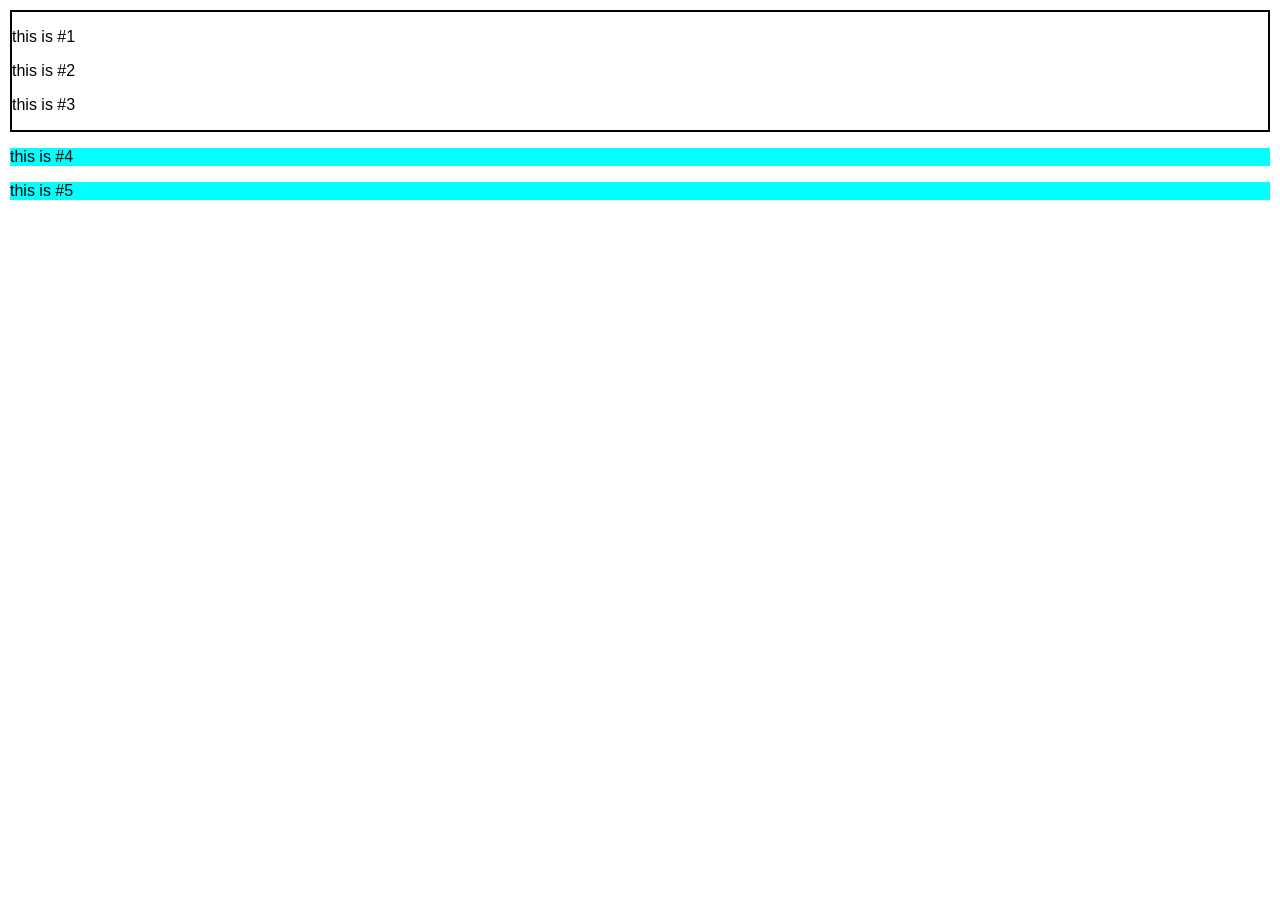
==== Class/Index.html @ e46337ff "Update-1" ====
<!DOCTYPE html>
<html lang="en">
<head>
    <meta charset="UTF-8">
    <meta name="viewport" content="width=device-width, initial-scale=1.0">
    <title>Document</title>
    <style>
        body {
            margin: 0;
            padding: 0;
            font-family: Arial, sans-serif;
        }

        header {
            background-color: burlywood;
            padding: 10px;
        }

        main {
            padding: 20px;
        }

        footer {
            background-color: lightgray;
            padding: 10px;
            text-align: center;
            position: fixed;
            bottom: 0;
            width: 100%;
        }
    </style>
    <link rel="stylesheet" href="style.css">
    
</head>
<body>
    <!-- <h1>this is header tag</h1>
    <hr>

    <br><br>

    <h1>Paragraph</h1>
    <p>Lorem ipsum dolor sit amet consectetur adipisicing elit. Temporibus nostrum itaque quasi porro, dignissimos omnis ipsum consequatur perspiciatis unde libero dolorum odio rerum tenetur dicta consectetur nobis tempore corporis iure?</p>
    <pre>
        Lorem ipsum dolor sit amet consectetur 
        adipisicing elit. A minima exercitationem vitae dolores, 
        eos earum deleniti dolor ducimus doloribus facere recusandae officiis nesciunt provident 
        esse ullam repudiandae. Recusandae quasi saepe exercitationem, ut quod impedit libero
        corporis illum quae. Exercitationem 
        modi optio earum officia veritatis recusandae dolores esse, aliquid quasi et.</pre>
        <a href="https://chatgpt.com/c/69b8efe0-385c-8324-a931-8961655d9f00" target="_blank" title="goes to chatgpt">click</a>
        <br><br>
         <a href="mailto:abc@gmail.com">mail</a>
         <img src="images/1460729.jpg" alt="" height="200px">
         <audio controls muted loop>
            <source src="audio/V.mp4">
         </audio>
         <video controls muted loop width="400px">
                <source src="audio/V.mp4">
         </video>
         <hr>
         <h1>this is <b>bold</b></h1>
         <h1>this is <i>italic</i></h1>
         <h1>this is <u>underline</u></h1>
         <h1>this is <del>deleted</del></h1>
         <h1>this is <big>big</big></h1>
         <h1>this is <mark style="background-color: blueviolet;">highlighted</mark></h1>
         <h1>this is </h1>
         <hr>


         <h1><span style="background-color: aqua;">this is span</span></h1>
         <h1><div style="background-color: aqua;">this is div</div></h1>
         <hr>


         <p>Lorem, ipsum dolor sit amet consectetur adipisicing elit. Numquam, vitae. Quod fugiat dignissimos vitae adipisci laudantium error deleniti culpa. Aliquam a aliquid rerum velit aut architecto illo animi porro, error dignissimos! Blanditiis assumenda quasi magni dignissimos iusto rem? Aliquid eum autem facilis <span style="background-color:green;">reiciendis, ipsa quia ratione consequuntur! Unde ipsam rerum temporibus ipsa quisquam,</span> quam ducimus nam harum laborum ipsum. Veritatis ex quia, quo architecto nesciunt voluptas facilis? Blanditiis iure praesentium eos corrupti quae. Odit, laboriosam debitis, autem doloremque ab similique dolores, voluptate dignissimos minima nulla consequuntur libero. Voluptas laudantium molestiae voluptatibus sequi non blanditiis at voluptate sunt autem, ipsa quos dolorum quia sit perferendis iusto vel deleniti ullam. Provident aliquam, totam laboriosam reiciendis quam assumenda! Excepturi nihil sed incidunt cum ab fugit fugiat eaque obcaecati eius similique. Tempore repellendus consequatur minus quam quod saepe perspiciatis ab veritatis? Accusamus reiciendis rerum dolore dicta? Totam qui minima commodi, recusandae amet odit possimus pariatur maiores voluptatem corrupti vel, nulla voluptatum fuga nam hic excepturi, repellat perferendis tempore officia nemo sed autem nihil ea? Autem est inventore aliquid suscipit eveniet, omnis accusamus vero ut odio aliquam illo consequuntur ducimus, sit facere adipisci tenetur. Veniam adipisci unde fugiat consectetur, sequi eius commodi voluptate earum qui.</p>
         <hr>


         <h1>Unorder list</h1>
         <ul>
             <li>mango</li>
             <li>apple</li>
             <ul>
                <li>green</li>
                <li>red</li>
             </ul>
             <li>orange</li>
         </ul>
         <hr>


         <h1>ordered list</h1>
         <ol>
            <li>moday</li>
            <li>tuesday</li>
            <li>wednesday</li>
            <li>thursday</li>
         </ol>
         <hr>

         <h1>Table</h1>
         <table border="1">
            <tr align="center">
                <th width="100px">S.no</th>
                <th width="100px">Name</th>
                <th width="100px">age</th>
                <th width="100px">mark</th>
            </tr>
            <tr align="center">
                <td>1</td>
                <td>Krish</td>
                <td>21</td>
                <td>439</td>
            </tr>
         </table>
         <hr>
         <br><br>
         
         <p id="greet"><span style="background-color: aqua;">Hello</span></p>

         <h1>Button</h1>
            <button style="font-size: 30px; background-color: black; color: white;border-radius: 5px;" onclick="doButtonAction()">click me</button>
            <button style="font-size: 30px; background-color: black; color: white;border-radius: 5px;" onclick="back()">back</button>


            <script>
                function doButtonAction() {
                    document.getElementById("greet").innerText = "Welcome to JavaScript";
                    window.alert("Button clicked!");
                }

                function back() {
                    document.getElementById("greet").innerText = "hello";
                    window.alert("Button clicked!");
                }
            </script>
            <hr>

            <h1>Form</h1>

        <table>
            <form action="index.php" method="post">

                <tr>
                    <td><label for="username">Username:</label></td>
                    <td><input type="text" name="" id="username" required placeholder="Enter your name" minlength="6" maxlength="20"></td>
                </tr>

                <tr>
                    <td><label for="password">password:</label></td>
                    <td><input type="password" id="password" required placeholder="Enter your password"></td>
                </tr>

                <tr>
                    <td><label for="email">Email:</label></td>
                    <td><input type="email" id="email" required placeholder="acd@example.com"></td>
                </tr>

                <tr>
                    <td><label for="Phone">Phone no:</label></td>
                    <td><input type="tel" id="Phone" required placeholder="+91 1234567890"></td>
                </tr>

                <tr>
                    <td><label for="dob">Date of Birth:</label></td>
                    <td><input type="date" id="dob" required></td>
                </tr>

                <tr>
                    <td><label for="quantity">Quantity:</label></td>
                    <td><input type="number" id="quantity" required min="1" max="100"></td>
                </tr>

                <tr merge="2">
                    <td>
                        <input type="submit">
                        <input type="reset">
                    </td>
                </tr>

            </form>
        </table>

        <label for="">Payment</label>
        <select name="" id="">
        <option value="credit card">credit card</option>
        <option value="debit card">debit card</option>  
        </select>
        <br>
        <hr>
        <label for="sub">Subscription</label>
        <input type="checkbox">
        <br>
        <label for="com">Comments</label>
        <textarea name="" id=""></textarea>
        <br>
        <label for="up">upload</label>
        <input type="file" id="up"> -->




        <!-- <header id="h" style="background-color: burlywood;">
            <a href="">Home</a>
            <a href="">About us</a>
            <a href="">Course</a>
            <a href="">Contact us</a>
        </header>
        <main id="h">
            <p >Lorem ipsum, dolor sit amet consectetur adipisicing elit. At facilis voluptatum reprehenderit distinctio enim odio doloremque nam sapiente eius maiores. Voluptas in beatae, rerum officiis facilis velit distinctio vel aperiam libero reprehenderit ipsam adipisci ab maxime ad quae. Et dolorum perferendis eius quisquam sint laudantium consequuntur delectus saepe amet esse? Minus possimus est sequi, praesentium deserunt voluptatibus quo optio et a eveniet ea? Possimus eum repudiandae voluptatibus at est voluptas, officia id dolor reiciendis neque asperiores aliquid minus, consequuntur iure nihil omnis dignissimos accusantium ducimus facere. Libero dolor molestiae necessitatibus corrupti delectus omnis odit reiciendis neque dolore sapiente quae molestias excepturi hic eos, officiis, consectetur vero error blanditiis rem? Aspernatur saepe voluptates minus dignissimos dolores ratione quae, expedita voluptate, doloremque facilis ipsam qui, illo iusto delectus harum blanditiis in nobis temporibus? Laboriosam rerum nihil consequuntur porro tenetur. Praesentium nisi dolores vitae, sit aperiam molestias blanditiis accusamus sunt in. Similique ullam possimus repudiandae deleniti odio atque adipisci necessitatibus, nam tempora praesentium id mollitia consequatur tempore porro aspernatur ipsam fuga? Aspernatur itaque commodi eveniet sequi voluptatem dignissimos atque. Cupiditate, est. Fuga assumenda dicta esse dolores, dolor ipsam impedit ratione vel aperiam, beatae autem, ducimus officiis in recusandae minima hic expedita neque. At enim necessitatibus cum iusto odit eius, repellat temporibus hic consectetur similique libero praesentium odio provident quos ea nemo ad accusantium! Optio, doloremque porro odit maxime aliquam non, illo aut labore laboriosam blanditiis architecto soluta id quaerat obcaecati incidunt illum rem officia sequi sunt reiciendis pariatur sit? Quo, quam saepe deserunt vero modi accusamus! Aliquid obcaecati placeat ad in quos eveniet explicabo. Explicabo voluptates et ex ut error harum, hic aut nesciunt soluta perspiciatis ipsum ratione quod recusandae dignissimos voluptas molestias cumque tempore, unde dolore minus. Omnis reiciendis doloremque earum architecto vitae eius ipsam enim consequatur rerum? Sunt dolorem at inventore?</p>
        </main>
        <footer style="display: flex; bottom: 0px;">
            <p>&copy; 2023 Your Company. All rights reserved.</p>
        </footer> -->

        <!-- <h1 id="h1">Thors</h1>
        <br>
        <input type="submit">
        <br> -->
        <!-- <h1 id="box1">Box1</h1>
        <br>
        <h1 id="box2">Box2</h1> 

        <img id ="img1" src="images/1460729.jpg" alt="" height="150px">
        <p>Lorem, ipsum dolor sit amet consectetur adipisicing elit. Doloribus aliquid maxime sapiente rerum quas suscipit voluptates, quisquam ipsum natus, facilis aut quos quaerat laudantium! Numquam accusamus perferendis aspernatur iste a doloremque nemo possimus asperiores. Reprehenderit, repellendus iure. Distinctio, consectetur quaerat ab harum laborum, ad, vitae voluptatum eveniet molestiae beatae rerum.</p>
        <img id= "img2"src="images/1460729.jpg" alt="" height="150px">
        <p>Lorem, ipsum dolor sit amet consectetur adipisicing elit. Doloribus aliquid maxime sapiente rerum quas suscipit voluptates, quisquam ipsum natus, facilis aut quos quaerat laudantium! Numquam accusamus perferendis aspernatur iste a doloremque nemo possimus asperiores. Reprehenderit, repellendus iure. Distinctio, consectetur quaerat ab harum laborum, ad, vitae voluptatum eveniet molestiae beatae rerum.</p>
        <p>Lorem, ipsum dolor sit amet consectetur adipisicing elit. Doloribus aliquid maxime sapiente rerum quas suscipit voluptates, quisquam ipsum natus, facilis aut quos quaerat laudantium! Numquam accusamus perferendis aspernatur iste a doloremque nemo possimus asperiores. Reprehenderit, repellendus iure. Distinctio, consectetur quaerat ab harum laborum, ad, vitae voluptatum eveniet molestiae beatae rerum.</p>
        <p>Lorem, ipsum dolor sit amet consectetur adipisicing elit. Doloribus aliquid maxime sapiente rerum quas suscipit voluptates, quisquam ipsum natus, facilis aut quos quaerat laudantium! Numquam accusamus perferendis aspernatur iste a doloremque nemo possimus asperiores. Reprehenderit, repellendus iure. Distinctio, consectetur quaerat ab harum laborum, ad, vitae voluptatum eveniet molestiae beatae rerum.</p>

        <div>

            <p>Lorem ipsum dolor sit amet consectetur adipisicing elit. Vitae dolorem unde, similique nobis vero, eaque quo quaerat eius possimus, voluptatem assumenda id! Labore praesentium sequi omnis nobis! Repudiandae, voluptate blanditiis!</p>
            <img id= "img2"src="images/1460729.jpg" alt="" height="150px">
        </div>
        <br><br>
        <h1>hello</h1>
        <span>hello</span>

        <div id="box">
            <h1>This is #1</h1>
            <p>Lorem ipsum dolor sit amet consectetur adipisicing elit. Quas dicta beatae at exercitationem minus illo sint magnam eaque nemo, eius quos fuga sit consequatur, soluta consequuntur similique. Odio, qui. Aliquid, vitae officiis odit, quod veniam illum a placeat asperiores earum laboriosam fugit itaque non adipisci beatae minus ipsa inventore ratione.</p>
        </div>
        <div id="box">
            <h1>This is #2</h1>
            <p>Lorem ipsum dolor sit amet consectetur adipisicing elit. Quas dicta beatae at exercitationem minus illo sint magnam eaque nemo, eius quos fuga sit consequatur, soluta consequuntur similique. Odio, qui. Aliquid, vitae officiis odit, quod veniam illum a placeat asperiores earum laboriosam fugit itaque non adipisci beatae minus ipsa inventore ratione.</p>
        </div>
        <div id="box">
            <h1>This is #3</h1>
            <p>Lorem ipsum dolor sit amet consectetur adipisicing elit. Quas dicta beatae at exercitationem minus illo sint magnam eaque nemo, eius quos fuga sit consequatur, soluta consequuntur similique. Odio, qui. Aliquid, vitae officiis odit, quod veniam illum a placeat asperiores earum laboriosam fugit itaque non adipisci beatae minus ipsa inventore ratione.</p>
        </div>
        <div id="box">
            <h1>This is #4</h1>
            <p>Lorem ipsum dolor sit amet consectetur adipisicing elit. Quas dicta beatae at exercitationem minus illo sint magnam eaque nemo, eius quos fuga sit consequatur, soluta consequuntur similique. Odio, qui. Aliquid, vitae officiis odit, quod veniam illum a placeat asperiores earum laboriosam fugit itaque non adipisci beatae minus ipsa inventore ratione.</p>
        </div>
        <div id="box1"></div>
        <div id="box2"></div>  
        <div id="box3"></div> 
        <div id="box4"></div>
        <div id="box5"></div>-->

        <div id="container">
            <p>this is #1</p>
            <p>this is #2</p>
            <div>
                <p>this is #3</p>
            </div>
            
        </div>
        <div>
        <p>this is #4</p>
        <p>this is #5</p>
        </div>

</body>
</html>
---- Class/style.css ----
/* #h{
    border-style: dashed;
    border-radius: 5px;
    background-color: burlywood;
    font-family: Arial, Helvetica, sans-serif;
    font-size: large;
    line-height: 2em;
    border-color: brown;
    border-bottom: dashed black;
} */

/* h1{
    text-shadow: 2px  1px red;
    margin: 0%;
    border-style: dashed;
    padding: 10px;
    width: 20%;
}
input{
    box-shadow: 2px 2px 2px gray;
    border-radius: 3px;
} */

/* h1{
    border-style: double;
    width: 15%;
    padding: 50px;
    margin: auto;
    margin-top:20%;

}
#box1{
    background-color: aqua;
}
#box2{
    background-color: blue;
} 

#img1{
    float:left;

}
#img2{
    float:right;

}
body{
    border-style: dotted;
    display: flow-root;
}

div{
    border-style: double;
    height: 50px;
    overflow: hidden;
    overflow: auto;
}
h1{
    background-color: aqua;
    height: 100px;
    width: 100px;
}
span{
    background-color: aquamarine;
    height: 100px;
    

}
*/
/* #box{
    border: 2px solid ;
    padding: auto;
    height: auto;
    box-sizing: border-box;
    float: left;
    width: 50%;
} */
body{
    margin: 10px;
    
}
/* #box{
    height: 100%;
    width: 100%;
    position: relative;

} 
#box1{
    height: 200px;
    width: 200px;
    position: absolute;
    background-color: aqua;
    top: 0px;
    left: 0px;
}

#box2{
    height: 200px;
    width: 200px;
    position: absolute;
    background-color: red;
    top: 0px;
    right: 0px;
}
#box3{
    height: 200px;
    width: 200px;
    position: absolute;
    background-color:black;
    bottom: 0px;
    left: 0px;
}
#box4{
    height: 200px;
    width: 200px;
    position: absolute;
    background-color: gray;
    bottom: 0px;
    right: 0px;
}
#box5{
    height: 200px;
    width: 200px;
    position: absolute;
    background-color: aqua;
    top: 50%;
    left: 50%;
}*/

#container{
    border: 2px solid;
}
#container+div>p{
    background-color: aqua;
}
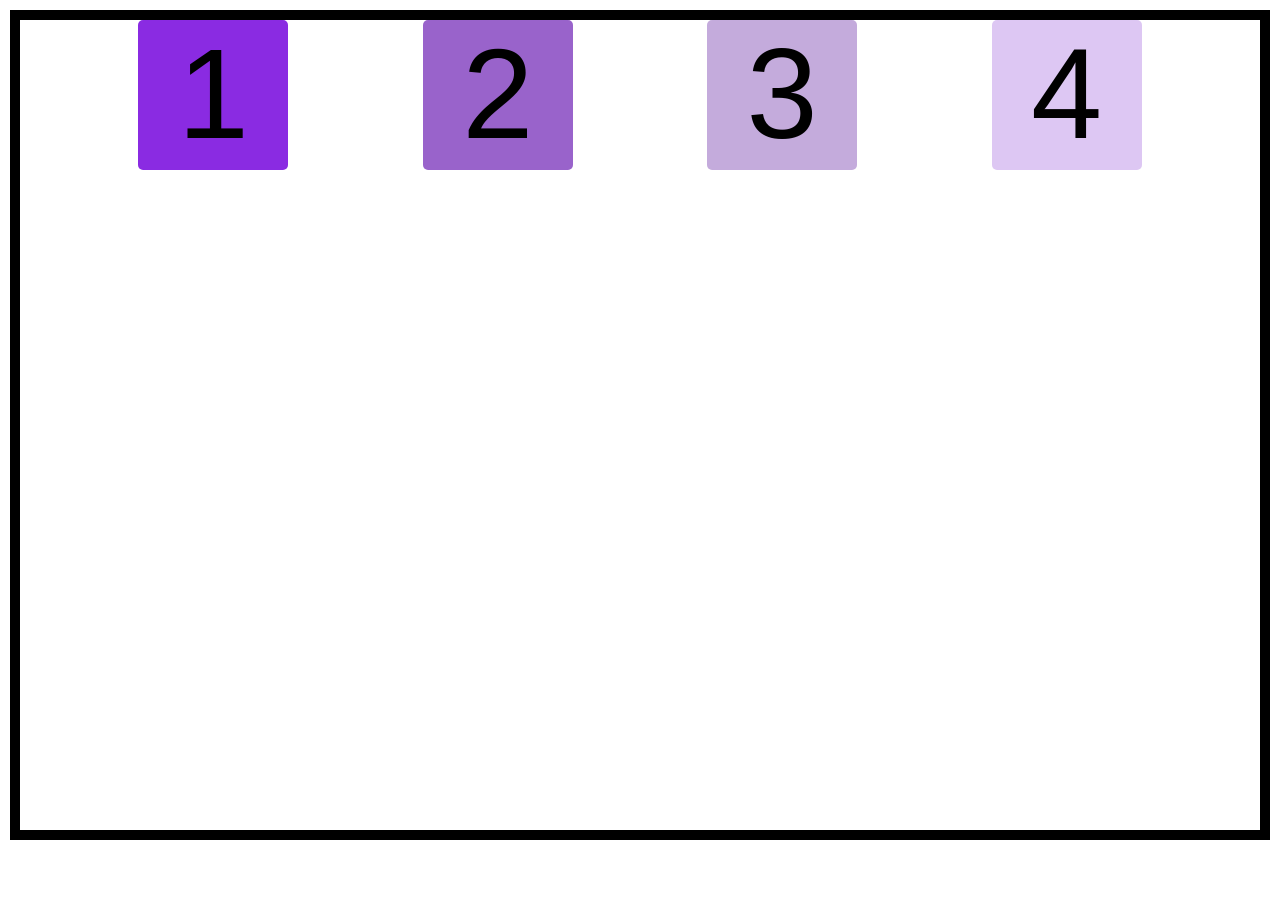
==== commit 25d8e674: "commit" ====
--- a/Class/Index.html
+++ b/Class/Index.html
@@ -258,7 +258,7 @@
         <div id="box2"></div>  
         <div id="box3"></div> 
         <div id="box4"></div>
-        <div id="box5"></div>-->
+        <div id="box5"></div>
 
         <div id="container">
             <p>this is #1</p>
@@ -273,5 +273,50 @@
         <p>this is #5</p>
         </div>
 
+        <a id="atag" href="https://google.com">click</a>
+        <ul>
+            <li>This is num1</li>
+            <li>This is num2</li>
+            <li>This is num3</li>
+            <li>This is num4</li>
+            <li>This is num5</li>
+            <li>This is num6</li>
+            <li>This is num7</li>
+            <li>This is num8</li>
+            <li>This is num9</li>
+            <li>This is num10</li>
+        </ul>
+
+        <div id="hello">Hover me
+            <p>Lorem ipsum dolor sit amet consectetur adipisicing elit. Maiores, ipsam impedit? Provident, illo optio laborum dolores odio dolor numquam quae voluptas eveniet voluptate excepturi. Repudiandae temporibus provident incidunt veniam molestias, vitae quis excepturi nesciunt ea magnam cum tempora illo, reiciendis, delectus voluptatibus nam totam praesentium sed blanditiis repellat aliquam modi. </p>
+        </div>
+        <ul id="fruit">
+            <li id="apple">Apple</li>
+            <li id="mango">Mango</li>
+            <li id="orange">Orange</li>
+        </ul>-->
+
+        <!-- <div class="dropdown">
+            <button class="dropbtn">food</button>
+            <div class="content">
+                <a href="#">Apple</a>
+                <a href="#">Mango</a>
+                <a href="#">Orange</a>
+            </div>
+        </div>
+
+        <div class="gallery">
+            <img src="images/1460729.jpg" alt="" height="150px">
+            
+        </div> -->
+
+        <div class="container">
+            <div class="box" id="box1">1</div>
+            <div class="box" id="box2">2</div>
+            <div class="box" id="box3">3</div>
+            <div class="box" id="box4">4</div>
+        </div>
+        
+
 </body>
 </html>
--- a/Class/style.css
+++ b/Class/style.css
@@ -125,11 +125,164 @@
     background-color: aqua;
     top: 50%;
     left: 50%;
-}*/
+}
 
 #container{
     border: 2px solid;
 }
 #container+div>p{
     background-color: aqua;
-}+}*/
+
+/* #atag:hover{
+    color: yellowgreen;
+    font-size: larger;
+    font-style: italic;
+} */
+
+/* #atag:active{
+    color: yellowgreen;
+    font-size: larger;
+    font-style: italic;
+}
+/* #atag:visited{
+    color: yellowgreen;
+    font-size: larger;
+    font-style: italic;
+} */
+/* li:hover{
+    background-color: aqua;
+
+}
+li:not(:hover){
+    background-color: bisque;
+}
+li:nth-child(even){
+    background-color: blueviolet;
+} */ 
+
+
+
+ /*#hello p{
+    background-color: blueviolet;
+    /* display: none; */
+/* } */
+ /* #hello:hover p{
+    display: block;
+    
+} 
+p::first-letter{
+    color: red;
+    font-size: 2rem;
+}
+p::selection{
+    background-color: black;
+    color: white;
+}
+#fruit li::before{
+    
+}
+#apple::after{
+    content: "🍎";
+    margin-left: 5px;
+}
+#mango::after{
+    content: "🥭";
+    margin-left: 5px;
+}
+#orange::after{
+    content: "🍊";
+    margin-left: 5px;
+}
+#fruit li::marker{
+    content: "✔️";
+    margin-right: 5px;
+}
+
+.pagination {
+    text-align: center;
+}
+.pagination a {
+    padding: 10px;
+    color: black;
+    display: inline-block;
+    text-decoration: none;
+}
+.pagination a.active{
+    background-color:blueviolet;
+    border-radius: 5PX;
+    color: white;
+}
+.pagination a:hover:not(.active){
+    background-color: blue;
+    color: white;
+    border-radius: 5px;
+}
+
+
+/* .dropdown{
+    position: relative;
+    display: inline-block;
+} */
+
+/* .dropdown button {
+    background-color: blueviolet;
+    color: white;
+    padding: 10px;
+    font-size: 16px;
+    border: none;
+    cursor: pointer;
+    border-radius: 5px;
+
+}
+.dropdown a{
+    display: block;
+    color: black;
+    text-decoration: none;
+    padding: 10px 15px;
+}
+.dropdown .content{
+    background-color: purple;
+    display: none;
+    min-width: 100px;
+    position: absolute;
+    border-radius: 5px;
+    box-shadow: 1px 8px 16px 0px rgba(0,0,0,0.2);
+}
+.dropdown:hover .content{
+    display: block;
+} */ 
+.box{
+   width: 150px;
+    height: 150px;
+    font-size: 8em;
+    text-align: center;
+    border-radius: 5px;
+}
+.container{
+    display: flex;
+    height: 90vh;
+    border: 10px solid;
+    /* justify-content: space-around; */
+    /* justify-content: center; */
+    /* align-items: flex-start; */
+
+    /* gap: 20px; */
+    justify-content: space-evenly;
+    flex-wrap: wrap;
+    align-content: start;
+    column-gap: 1em;
+    row-gap: 1em;
+}
+#box1{
+    background-color: blueviolet;
+}
+#box2{
+    background-color: rgb(153, 99, 203);
+}
+#box3{
+    background-color: rgb(196, 171, 220);
+}
+#box4{
+    background-color: rgb(221, 199, 243);
+}
